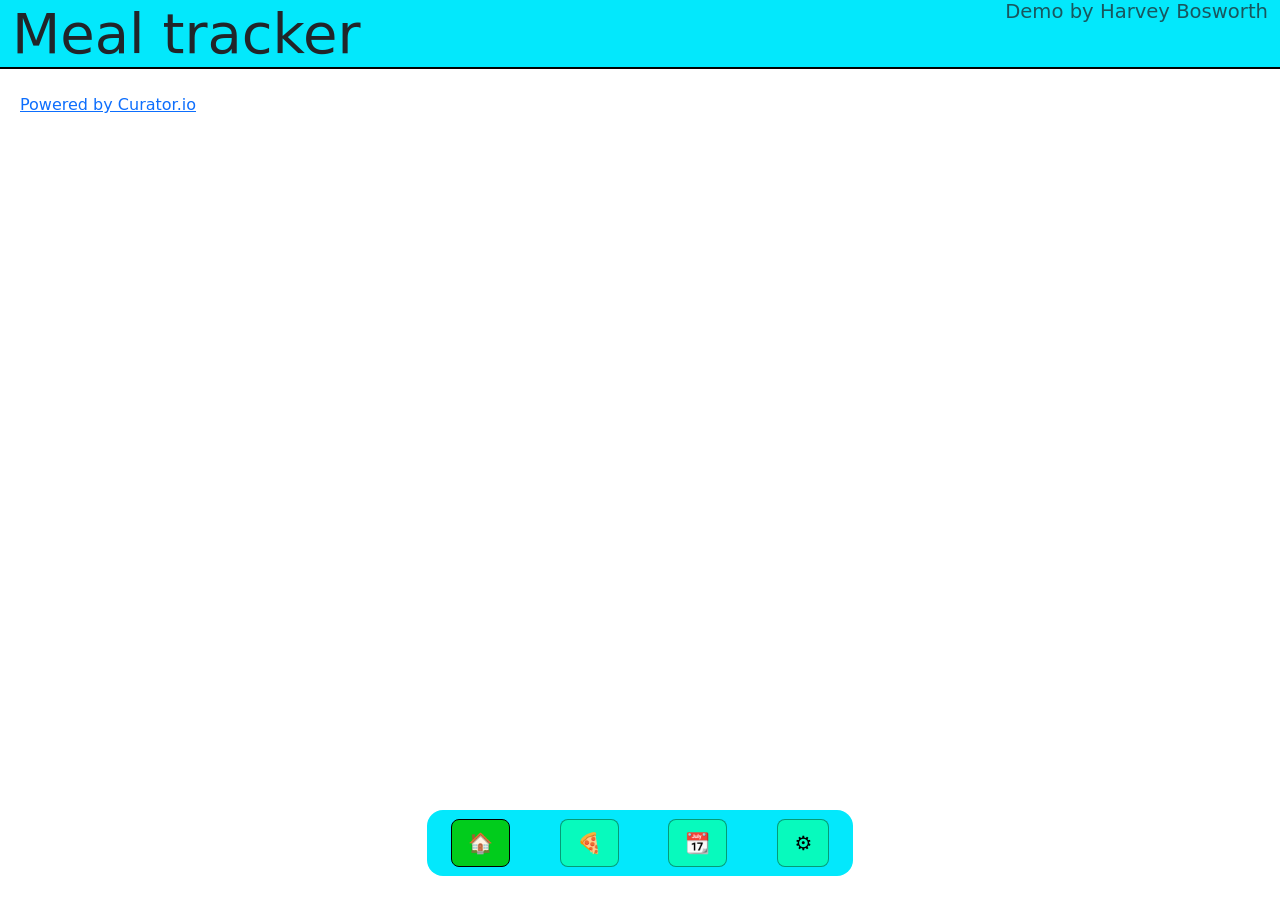
==== index.html @ ad1c33cb "Update index.html" ====
<!DOCTYPE html>
<html lang="en" data-bs-theme="light">
<head>
     <link href="https://cdn.jsdelivr.net/npm/bootstrap@5.3.0/dist/css/bootstrap.min.css" rel="stylesheet">
     <link rel="stylesheet" type="text/css" href="https://cdn.curator.io/6.0/curator.embed.css" />
     <link rel="stylesheet" href="style.css"/>
     <link rel="manifest" href="manifest.json"/>

    <meta name="viewport" content="width=device-width, initial-scale=1">
</head>




<body>
   

<div class="sticky-top">
<h1 
     class="container-fluid bg-body-tertiary display-4 border-bottom border-2 border-black mb-0"> Meal tracker 
     <small class="text-muted float-end" style="font-size: 35%"> Demo by Harvey Bosworth</small>
</h1>


<div class="progress rounded-0 d-none" role="progressbar" style="height: 6px;" id="loadingindicator">
  <div class="progress-bar progress-bar-striped progress-bar-animated bg-warning" style="width: 100%"></div>
</div>
</div>

<br>



<div class="pageview container-fluid mb-5" id="homePage">
     
          <div class="px-2 mb-5" id="curator-feed-default-feed-layout"><a href="https://curator.io" target="_blank" class="crt-logo crt-tag">Powered by Curator.io</a></div>
     </div>

<div class="pageview container-fluid" id="mealsPage" style="display:none">

     <div class="d-flex text-center mx-auto justify-content-between col-12 col-md-8">
     <h2>Meals</h2>
     
          

     

     <div>
          <input class="btn btn-primary" type="button" id="createmealbtn" value="Create" onclick="togglePages('createmealPage')"/>
          <input class="btn btn-secondary me-1" type="button" id="viewallbtn" value="View all"  onclick="togglePages('viewallmealsPage')"/>

     </div>
     
     </div>
     <p class="text-muted d-flex text-center mx-auto justify-content-between col-12 col-md-8">Recently made</p>

          <div class= "mx-auto d-flex flex-wrap justify-content-center col-12 col-md-8" id="recentlymademeals">

          </div>
          <div> <!--SO NAVBAR DOESN'T OBSTRUCT CARDS WHEN FULLY SCROLLED-->
               <br>
               <br>
               <br>
               
          </div>
          
          
     </div>
     
          <!-- create meals -->
          <div class="pageview container-fluid col-12 col-md-9 mb-5" id="createmealPage" style="display:none">

               <form id="mealform">

               <div class=" d-flex text-center mx-auto justify-content-between">
               <button class="btn btn-secondary" type="button" id="backbtn" value="◀" onclick="togglePages('mealsPage')">
               <img src="source/backarrow.png" id="backarrow"></button>

               <h2 class="pt-1">Create</h2>


               <div>
               <input class="btn btn-primary" type="submit" value="Confirm" id="submit">
               <input class="btn btn-secondary" type="reset" value="Reset" onclick="resetForm()">
               </div>
               </div>

          <div class="container text-center mt-4">
               <div class="d-flex mx-auto ">
                    <div class="input-group">
                    <label class="input-group-text" for="mealname"> Meal <br> name:</label>
                    <input class="form-control" type="text" id="mealname" name="mealname" required>   
                    </div>
               </div>
          </div>     

          <div class="container text-center mt-4">
               <div class="d-flex mx-auto ">
                    <div class="input-group">
                    <label class="input-group-text" id="URLlabel" for="URL"> Video URL:</label>

                    <input class="form-control" type="text" id="URL" name="URL">
                    </div>
               </div>
          </div>
                    
          <div class="container text-start mt-3">
               <div class="mx-auto">
               <div class="justify-content-between d-flex mb-1">
                    <label> Instructions + Ingredients:</label>
                    <input class="btn btn-outline-secondary pt-0 pb-0  px-1 d-none" id="paste" type="button" value="Paste" onclick="urlPaste()">
               </div>
                    <textarea class="form-control" id="instructions" name="instructions" style="height: 150px; line-height: 1.4;"></textarea>
                     
               </div>
          </div>

          <div class="container text-center mt-4">
               <div class="d-flex mx-auto align-items-center ">
                    
               <div class="input-group ">
                    <label class="input-group-text"for="calories"> Calories:</label>
                    <input class="form-control me-3 " type="number" id="calories" name="calories">
               </div>           

               <div class="input-group ">
                    <label class="input-group-text" for="cost"> Cost:</label> 
                    <p class=" mb-0 input-group-text">£</p> 
                    <input class="form-control" type="number" step="0.01" id="cost" name="cost">
               </div>
                    
               </div>
          </div>

           <div class="container text-center mt-4 pb-4">
               <div class="d-flex mx-auto  justify-content-center align-items-center ">
                    
               <div class="input-group">

                    <label class="input-group-text" for="category"> Category:</label>
                    <select class="form-select me-4 rounded-end" id="category" name="category" value="Select">
                         <option value="n/a">Select</option>
                         <option value="breakfast">Breakfast</option>
                         <option value="lunch">Lunch</option>
                         <option value="dinner">Dinner</option>
                         <option value="baking/dessert">Baking/Dessert</option>
                         <option value="snack">Snack</option>
                    </select>
               
                   
                    <label class= "pt-2 btn btn-outline-primary rounded" for="mealimage">📸</label>
                    <input type="file" id="mealimage" name="mealimage" style="display:none;" accept="image/png, image/jpeg, image/heic, image/jpg"><br>
               </div>   
               </div>
                    <div class="pt-4 d-flex mx-auto justify-content-center align-items-center col-12 col-md-9">
                         <button class="border-0 bg-transparent" type="button" onclick="deleteImg()">
                         <img style="display:none;" class="img-preview border border-5 rounded" id="preview" src="" >
                         </button>
                         </div>
                    </div>
                    <br>
                    <br>
          </div>
               


               </form>



               </div>

               <!-- view all meals -->
          <div class="pageview container-fluid mb-5" id="viewallmealsPage" style="display:none">
               <div class="d-flex text-center mx-auto col-12 col-md-8">
               <button class="btn btn-secondary" type="button" id="backbtn" value="◀" onclick="togglePages('mealsPage')">
          <img src="source/backarrow.png" id="backarrow">
          </button>
          <h2 class="pt-1 ps-3 pb-4">View all</h2>
          </div>
          
          <div class="mx-auto col-12 col-md-6 ">
               <h3> Breakfast</h3>
                    <div id="breakfast" style="height: 410px" class="card-scroll d-flex overflow-auto overflow-y-hidden flex-wrap flex-column align-content-start ps-2 pe-5 mx-auto">

               </div>
          </div>
               <br>

          <div class="mx-auto col-12 col-md-6 ">
               <h3> Lunch</h3>
               <div id="lunch" style="height: 410px" class="card-scroll d-flex overflow-auto overflow-y-hidden flex-wrap flex-column align-content-start ps-2 pe-5 mx-auto">

                    </div>
                    </div>
               <br>

          <div class="mx-auto col-12 col-md-6">    
               <h3> Dinner</h3>
               <div id="dinner" style="height: 410px" class="card-scroll d-flex overflow-auto overflow-y-hidden flex-wrap flex-column align-content-start ps-2 pe-5 mx-auto">

                    </div>
                    </div>
               <br>

          <div class="mx-auto col-12 col-md-6">
               <h3> Baking/Dessert</h3>
               <div id="baking/dessert" style="height: 410px" class="card-scroll d-flex overflow-auto overflow-y-hidden flex-wrap flex-column align-content-start ps-2 pe-5 mx-auto">

                    </div>
                    </div>
               <br>     
          

          <div class="mx-auto col-12 col-md-6">
               <h3> Snacks</h3>
               <div id="snack" style="height: 410px" class="card-scroll d-flex overflow-auto overflow-y-hidden flex-wrap flex-column align-content-start pe-5 mx-auto">

                    </div>
                    </div>          
               <br>

               </div>


               <!-- calendar interface -->
<div class="pageview mb-5" id="calendarPage" style="display:none">
     <div style="height: 500px">
          <div id='calendar' class="px-4 col-12 col-md-8 d-flex mx-auto my-auto" ></div>
     </div>
</div>

     

               <!-- settings interface -->
<div class="pageview container-fluid col-12 col-md-8 mb-5" id="settingsPage" style="display:none">

     <h2>Settings</h2>

<div class="container text-center mt-5">
  <div class="d-flex justify-content-between ">

     <label class="form-check-label my-auto" for="darkmodebtn">Dark mode</label>
     <div class="form-check form-switch">
      <input class="form-check-input" style="min-width: 100px; min-height: 30px;" type="checkbox" role="switch" id="darkmodebtn" value="dark mode" onclick="theme()"/>
     
     </div>
</div>

<div class="d-flex justify-content-between align-items-center pt-5">

     <p class="me-3 text-start my-auto"> Export data for importing on another device</p>
     
      <button type="button" class="btn btn-outline-secondary" style="min-width: 100px;" onclick="exportData()">Export</button>

</div>

<div class="d-flex justify-content-between align-items-center pt-5">

     <p class="me-3 text-start my-auto"> Import data using exported file</p>

     <label class= "btn btn-outline-secondary" style="min-width: 100px;" for="importInput">Import</label>
      <input type="file" id="importInput"style="display: none;" class="btn btn-outline-secondary" style="min-width: 100px;" onclick="importData()" accept=".json"></button>

</div>

<div class="d-flex justify-content-between align-items-center pt-5">

     <p class="me-3 text-start my-auto"> Remove all saved data</p>
     
      <button type="button" class="btn btn-outline-danger" style="min-width: 100px;" onclick="clearData()">Reset</button>

</div>

<div class="d-flex justify-content-between align-items-center pt-5">

     <p class="me-3 text-start my-auto"> Add app to homescreen</p>
     
     <pwa-install type="button" class="btn btn-outline-secondary" style="min-width: 100px;"> Install </pwa-install>

</div>

</div>

     


     </div>
     
     
     
     


<br>
<nav class="nav navbar"> 

<div class="container-fluid navbar-footer fixed-bottom bg-body-tertiary mb-4 px-4 py-1 rounded-4 col-md-6 col-lg-4 col-11" id="navbuttons">
     <input class ="btn nav-btn btn-lg active" role="button" aria-pressed="true" type ="button" id="homebtn" value="🏠" onclick="togglePages('homePage', 'homebtn')" />
     <input class ="btn nav-btn btn-lg" role="button" aria-pressed="true" type ="button" id="mealpagebtn" value="🍕" onclick="togglePages('mealsPage', 'mealpagebtn')" />  
     <input class ="btn nav-btn btn-lg" role="button" aria-pressed="true" type ="button" id="calendarbtn" value="📆" onclick="togglePages('calendarPage', 'calendarbtn')" />  
     <input class ="btn nav-btn btn-lg" role="button" aria-pressed="true" type ="button" id="settingsbtn" value="⚙" onclick="togglePages('settingsPage', 'settingsbtn')" />  
</div>
</nav>

<!--meal modal html, hidden-->
<div class="modal fade" id="mealModal" tabindex="-1" role="dialog" aria-labelledby="exampleModalCenterTitle" aria-hidden="true">
  <div class="modal-dialog modal-dialog-centered" role="document">
    <div class="modal-content">
      <div class="modal-header" id="mealModalHeader" >
        
        
          
        
      </div>
      <div class="modal-body" id="mealModalBody">
     
      </div>
      <div class="modal-footer" id ="mealModal-footer"> <!-- where buttons go, created in script.js-->
        
      </div>
    </div>
  </div>
</div>

<!--calendar modal html, hidden-->
<div class="modal fade" id="calendarModal" tabindex="-1" role="dialog" aria-labelledby="exampleModalCenterTitle" aria-hidden="true">
  <div class="modal-dialog modal-dialog-centered" role="document">
    <div class="modal-content">
      <div class="modal-header" >
        <h5 class="modal-title text-wrap text-break" id="calModalTitle">Date</h5>
        <button type="button" class="close" data-bs-dismiss="modal" aria-label="Close">
          <span aria-hidden="true">&times;</span>
        </button>
      </div>
     
      <div class="modal-body pe-1 d-flex justify-content-center flex-wrap" id="calModalBody">
      </div>
      <div class="modal-footer justify-content-between" id ="calModal-footer"> <!-- where buttons go, created in script.js-->
        
      </div>
    </div>
  </div>
</div>


<!-- curator.io feed, sourced from curator.io account -->
<script type="text/javascript">
/* curator-feed-default-feed-layout */
(function(){
var i,e,d=document,s="script";i=d.createElement("script");i.async=1;i.charset="UTF-8";
i.src="https://cdn.curator.io/published/4ed3e93b-3e21-4fe5-b2a0-c3295cbba022.js";
e=d.getElementsByTagName(s)[0];e.parentNode.insertBefore(i, e);
})();

</script>


<script type="module" src="https://cdn.jsdelivr.net/npm/@pwabuilder/pwa-install"></script>    
</body>


<script src="https://cdn.jsdelivr.net/npm/bootstrap@5.3.0/dist/js/bootstrap.bundle.min.js"></script> <!-- bootstrap -->
<script src="https://cdn.jsdelivr.net/npm/localforage@1.10.0/dist/localforage.min.js"></script> <!-- localforage (increased storage)-->
<script src="https://cdn.jsdelivr.net/npm/fullcalendar@6.1.20/index.global.min.js"></script>  <!-- calendar-->
<script src="script.js"></script>
<script src="sw.js"></script>
</html>
---- style.css ----
.nav-btn {
  --bs-btn-color: #000000;
  --bs-btn-bg: #07fabd;
  --bs-btn-border-color: #00000060;
  --bs-btn-hover-color: #000000;
  --bs-btn-hover-bg: #edf5f0;
  --bs-btn-hover-border-color: #000000;
  --bs-btn-focus-shadow-rgb: 49, 132, 253;
  --bs-btn-active-color: #fff;
  --bs-btn-active-bg: #01cc1c;
  --bs-btn-active-border-color: #000000;
  --bs-btn-active-shadow: inset 0 3px 5px rgba(0, 0, 0, 0.125);
  --bs-btn-disabled-color: #fff;
  --bs-btn-disabled-bg: #0d6efd;
  --bs-btn-disabled-border-color: #0d6efd;
  margin: 5px 0;
}

.btn-primary {
  --bs-btn-bg: #01cc1c;
  --bs-btn-color: #f7f7f7;
  --bs-btn-border-color: #00000060;
  --bs-btn-hover-color: #000000;
  --bs-btn-hover-bg: #edf5f0;
  --bs-btn-hover-border-color: #000000;
  --bs-btn-active-color: #fff;
  --bs-btn-active-bg: #01cc1c;
  height: 42px;
}

.btn-outline-primary {
  --bs-btn-active-bg: #01cc1c;
  --bs-btn-border-color: #01cc1c;
  --bs-btn-hover-color: #000000;
  --bs-btn-hover-border-color: #000000;
  --bs-btn-hover-bg: #01cc1c;
  --bs-btn-active-color: #fff;
  --bs-btn-active-border-color: #ffffff;
  
  
}

.btn-success {
  --bs-btn-color: #f7f7f7;
  --bs-btn-border-color: #00000060;
  --bs-btn-hover-color: #000000;
  --bs-btn-hover-bg: #edf5f0;
  --bs-btn-hover-border-color: #000000;
  --bs-btn-active-color: #fff;
  --bs-btn-active-border-color: #ffffff;
  height: 42px;
}

.btn-secondary {
  --bs-btn-color: #f7f7f7;
  --bs-btn-border-color: #00000060;
  --bs-btn-hover-color: #000000;
  --bs-btn-hover-bg: #edf5f0;
  --bs-btn-hover-border-color: #000000;
  --bs-btn-active-color: #fff;
  --bs-btn-active-border-color: #ffffff;
  height: 42px;
}

.btn-danger {
  --bs-btn-color: #f7f7f7;
  --bs-btn-border-color: #00000060;
  --bs-btn-hover-color: #000000;
  --bs-btn-hover-bg: #edf5f0;
  --bs-btn-hover-border-color: #000000;
  --bs-btn-active-color: #fff;

}

.switch-lg {
  transform: scale(1.5);
}

#backarrow {
width: 40px;
height: auto;
}

#backbtn {
 padding: 0;
}

.img-modal {
height:100%;
width:100%;
object-fit: contain;
}

.img-card {
height:100%;
width:100%;
object-fit: fill;
}


.img-preview {
  width: 100%;
  height: 100%;
  object-fit: contain;

}


.card-scroll {
  -webkit-mask-image: linear-gradient(to right, rgb(0, 0, 0) 85%, transparent 100%);
    mask-image: linear-gradient(to right, rgb(0, 0, 0) 85%, transparent 100%);
}

.fc a {
    color: inherit; /* Forces calendar to use the normal text color (black/gray) */
    text-decoration: none; /* Removes the underline */
}

[data-bs-theme="dark"] {

  --bs-tertiary-bg-rgb: 18, 18, 18;
  
}

[data-bs-theme="dark"] .btn-primary,
[data-bs-theme="dark"] .nav-btn {
--bs-btn-active-bg:#06e724;
--bs-btn-bg: #02a818;
}

[data-bs-theme="light"] {

  --bs-tertiary-bg-rgb: 3, 232, 252

}
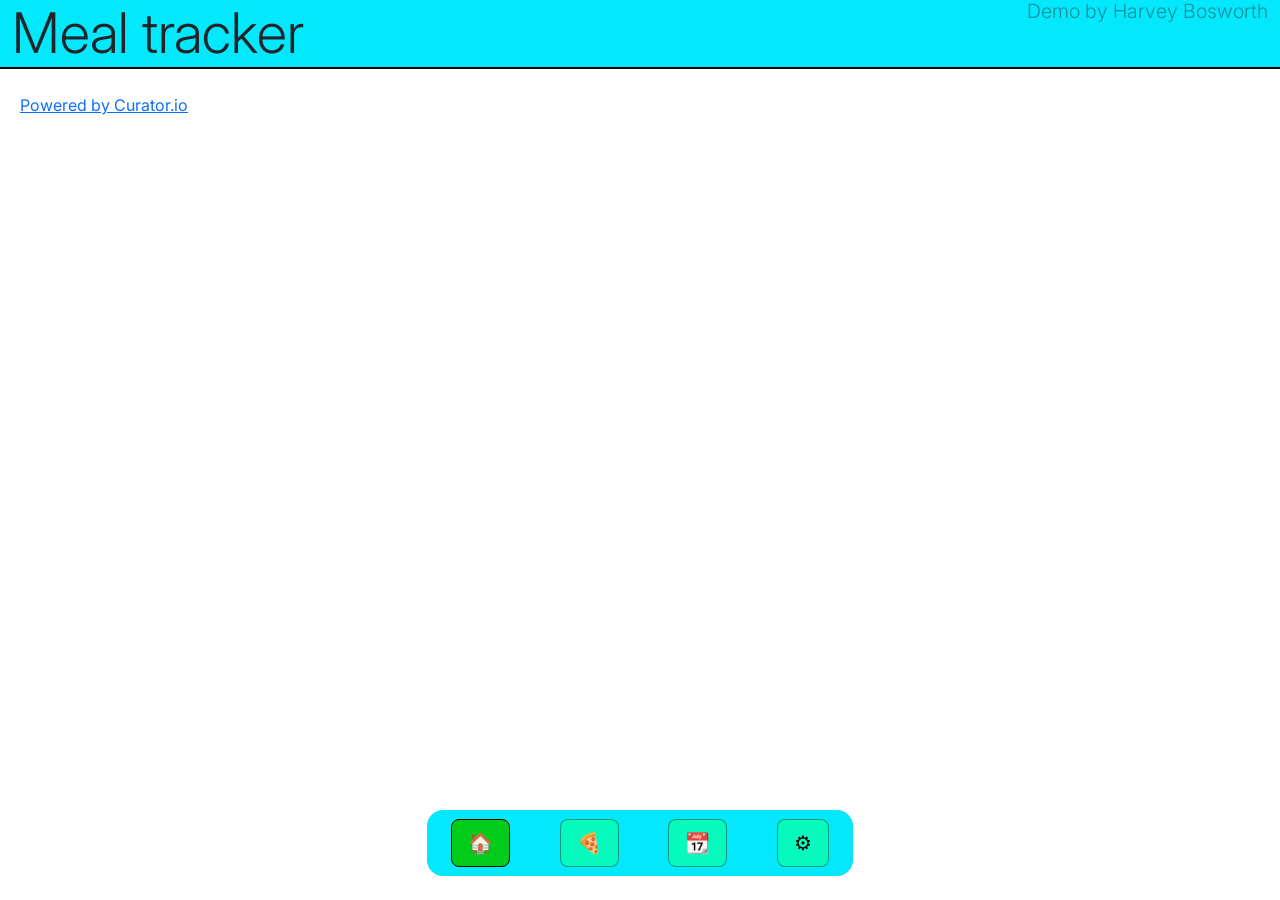
==== commit bba46332: "visual improvements better close and back buttons  card backgrounds  font" ====
--- a/index.html
+++ b/index.html
@@ -5,7 +5,9 @@
      <link rel="stylesheet" type="text/css" href="https://cdn.curator.io/6.0/curator.embed.css" />
      <link rel="stylesheet" href="style.css"/>
      <link rel="manifest" href="manifest.json"/>
-
+     <link rel="preconnect" href="https://fonts.googleapis.com">
+     <link rel="preconnect" href="https://fonts.gstatic.com" crossorigin>
+     <link href="https://fonts.googleapis.com/css2?family=Inter:wght@300..700&display=swap" rel="stylesheet">
     <meta name="viewport" content="width=device-width, initial-scale=1">
 </head>
 
@@ -260,7 +262,7 @@
      <p class="me-3 text-start my-auto"> Import data using exported file</p>
 
      <label class= "btn btn-outline-secondary" style="min-width: 100px;" for="importInput">Import</label>
-      <input type="file" id="importInput"style="display: none;" class="btn btn-outline-secondary" style="min-width: 100px;" onclick="importData()" accept=".json"></button>
+      <input type="file" id="importInput"style="display: none;" class="btn btn-outline-secondary" style="min-width: 100px;" onclick="importData()" accept=".json">
 
 </div>
 
@@ -272,13 +274,7 @@
 
 </div>
 
-<div class="d-flex justify-content-between align-items-center pt-5">
-
-     <p class="me-3 text-start my-auto"> Add app to homescreen</p>
-     
-     <pwa-install type="button" class="btn btn-outline-secondary" style="min-width: 100px;"> Install </pwa-install>
-
-</div>
+
 
 </div>
 
@@ -356,7 +352,7 @@
 </script>
 
 
-<script type="module" src="https://cdn.jsdelivr.net/npm/@pwabuilder/pwa-install"></script>    
+<script type="module" src="https://cdn.jsdelivr.net/npm/@pwabuilder/pwainstall"></script>    
 </body>
 
 
--- a/style.css
+++ b/style.css
@@ -1,3 +1,23 @@
+body {
+  font-family: 'Inter', sans-serif;
+  -webkit-font-smoothing: antialiased;
+  -moz-osx-font-smoothing: grayscale;
+}
+
+.card-text {
+  font-weight: 400;
+}
+
+.card-title {
+  font-weight: 600;
+}
+
+.text-muted {
+  opacity: 0.6;
+
+}
+
+
 .nav-btn {
   --bs-btn-color: #000000;
   --bs-btn-bg: #07fabd;
@@ -26,7 +46,11 @@
   --bs-btn-active-color: #fff;
   --bs-btn-active-bg: #01cc1c;
   height: 42px;
+  font-weight: 600;
 }
+
+
+
 
 .btn-outline-primary {
   --bs-btn-active-bg: #01cc1c;
@@ -49,6 +73,7 @@
   --bs-btn-active-color: #fff;
   --bs-btn-active-border-color: #ffffff;
   height: 42px;
+  font-weight: 500;
 }
 
 .btn-secondary {
@@ -60,6 +85,7 @@
   --bs-btn-active-color: #fff;
   --bs-btn-active-border-color: #ffffff;
   height: 42px;
+  font-weight: 500;
 }
 
 .btn-danger {
@@ -69,7 +95,19 @@
   --bs-btn-hover-bg: #edf5f0;
   --bs-btn-hover-border-color: #000000;
   --bs-btn-active-color: #fff;
+font-weight: 500; 
+}
 
+.close {
+  background: transparent;
+    border: none;
+    font-weight: 900;
+    font-size : 20px;
+}
+
+.card {
+  --bs-card-bg: #fdf7f7;
+  --bs-card-border-color: #cccaca;
 }
 
 .switch-lg {
@@ -78,7 +116,6 @@
 
 #backarrow {
 width: 40px;
-height: auto;
 }
 
 #backbtn {
@@ -128,8 +165,18 @@
 --bs-btn-bg: #02a818;
 }
 
+[data-bs-theme="dark"] .card {
+  --bs-card-bg: rgba(255, 255, 255, 0.08); /* Soft white glow */
+  --bs-card-border-color: rgba(255, 255, 255, 0.15);
+}
+
 [data-bs-theme="light"] {
 
   --bs-tertiary-bg-rgb: 3, 232, 252
 
+}
+
+#settingsPage button, #settingsPage label{
+  font-weight: 900;
+
 }
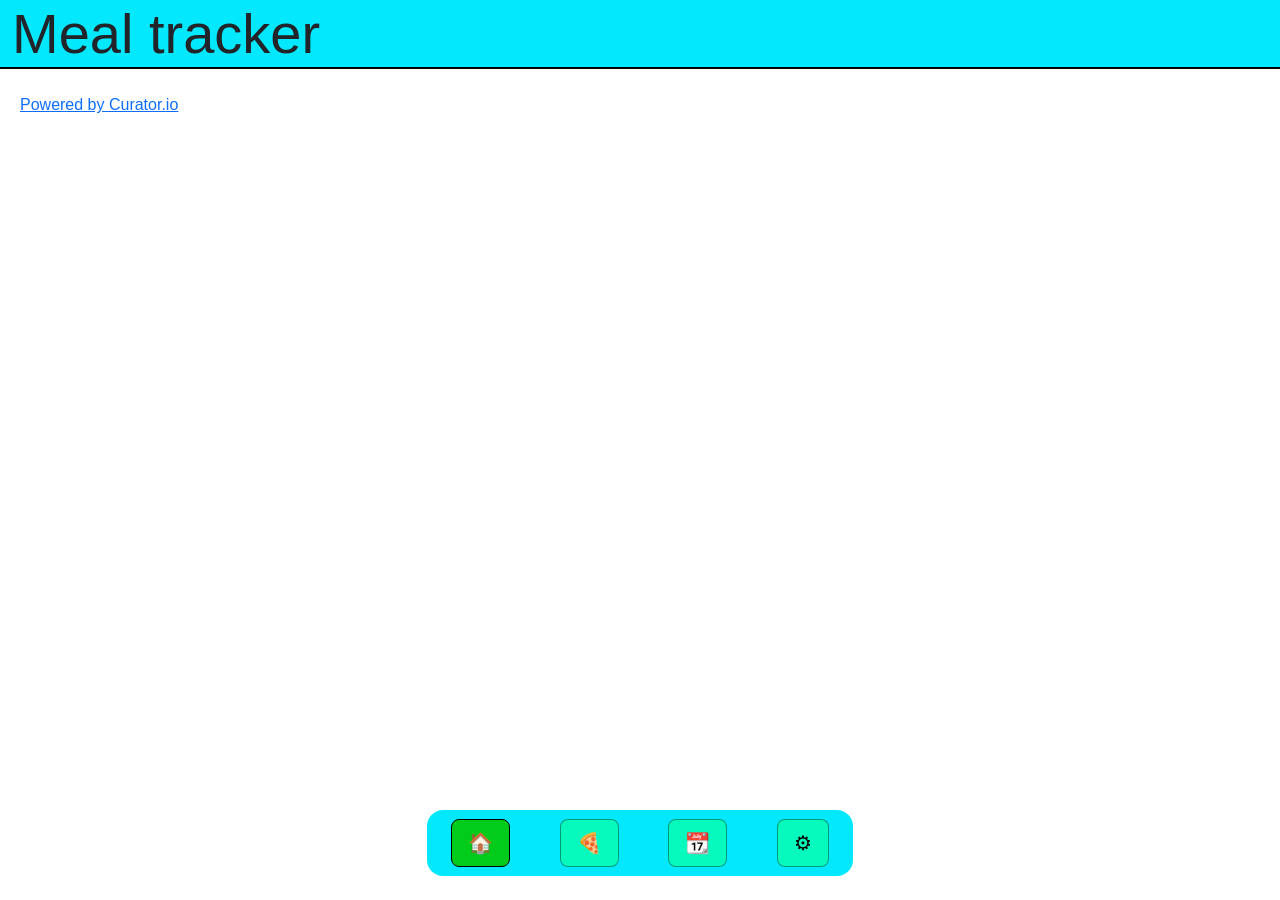
==== commit b8f7d096: "Theme Made dark mode the default when opening app for the first time.  Removed name watermark  updat" ====
--- a/index.html
+++ b/index.html
@@ -1,13 +1,11 @@
 <!DOCTYPE html>
-<html lang="en" data-bs-theme="light">
+<html lang="en" data-bs-theme="dark">
 <head>
      <link href="https://cdn.jsdelivr.net/npm/bootstrap@5.3.0/dist/css/bootstrap.min.css" rel="stylesheet">
      <link rel="stylesheet" type="text/css" href="https://cdn.curator.io/6.0/curator.embed.css" />
      <link rel="stylesheet" href="style.css"/>
-     <link rel="manifest" href="manifest.json"/>
-     <link rel="preconnect" href="https://fonts.googleapis.com">
-     <link rel="preconnect" href="https://fonts.gstatic.com" crossorigin>
-     <link href="https://fonts.googleapis.com/css2?family=Inter:wght@300..700&display=swap" rel="stylesheet">
+
+
     <meta name="viewport" content="width=device-width, initial-scale=1">
 </head>
 
@@ -20,7 +18,7 @@
 <div class="sticky-top">
 <h1 
      class="container-fluid bg-body-tertiary display-4 border-bottom border-2 border-black mb-0"> Meal tracker 
-     <small class="text-muted float-end" style="font-size: 35%"> Demo by Harvey Bosworth</small>
+     <small class="text-muted float-end" style="font-size: 35%"></small>
 </h1>
 
 
@@ -262,7 +260,7 @@
      <p class="me-3 text-start my-auto"> Import data using exported file</p>
 
      <label class= "btn btn-outline-secondary" style="min-width: 100px;" for="importInput">Import</label>
-      <input type="file" id="importInput"style="display: none;" class="btn btn-outline-secondary" style="min-width: 100px;" onclick="importData()" accept=".json">
+      <input type="file" id="importInput"style="display: none;" class="btn btn-outline-secondary" style="min-width: 100px;" onclick="importData()" accept=".json"></button>
 
 </div>
 
@@ -273,8 +271,6 @@
       <button type="button" class="btn btn-outline-danger" style="min-width: 100px;" onclick="clearData()">Reset</button>
 
 </div>
-
-
 
 </div>
 
@@ -348,11 +344,8 @@
 i.src="https://cdn.curator.io/published/4ed3e93b-3e21-4fe5-b2a0-c3295cbba022.js";
 e=d.getElementsByTagName(s)[0];e.parentNode.insertBefore(i, e);
 })();
-
 </script>
-
-
-<script type="module" src="https://cdn.jsdelivr.net/npm/@pwabuilder/pwainstall"></script>    
+    
 </body>
 
 
@@ -360,5 +353,4 @@
 <script src="https://cdn.jsdelivr.net/npm/localforage@1.10.0/dist/localforage.min.js"></script> <!-- localforage (increased storage)-->
 <script src="https://cdn.jsdelivr.net/npm/fullcalendar@6.1.20/index.global.min.js"></script>  <!-- calendar-->
 <script src="script.js"></script>
-<script src="sw.js"></script>
 </html>
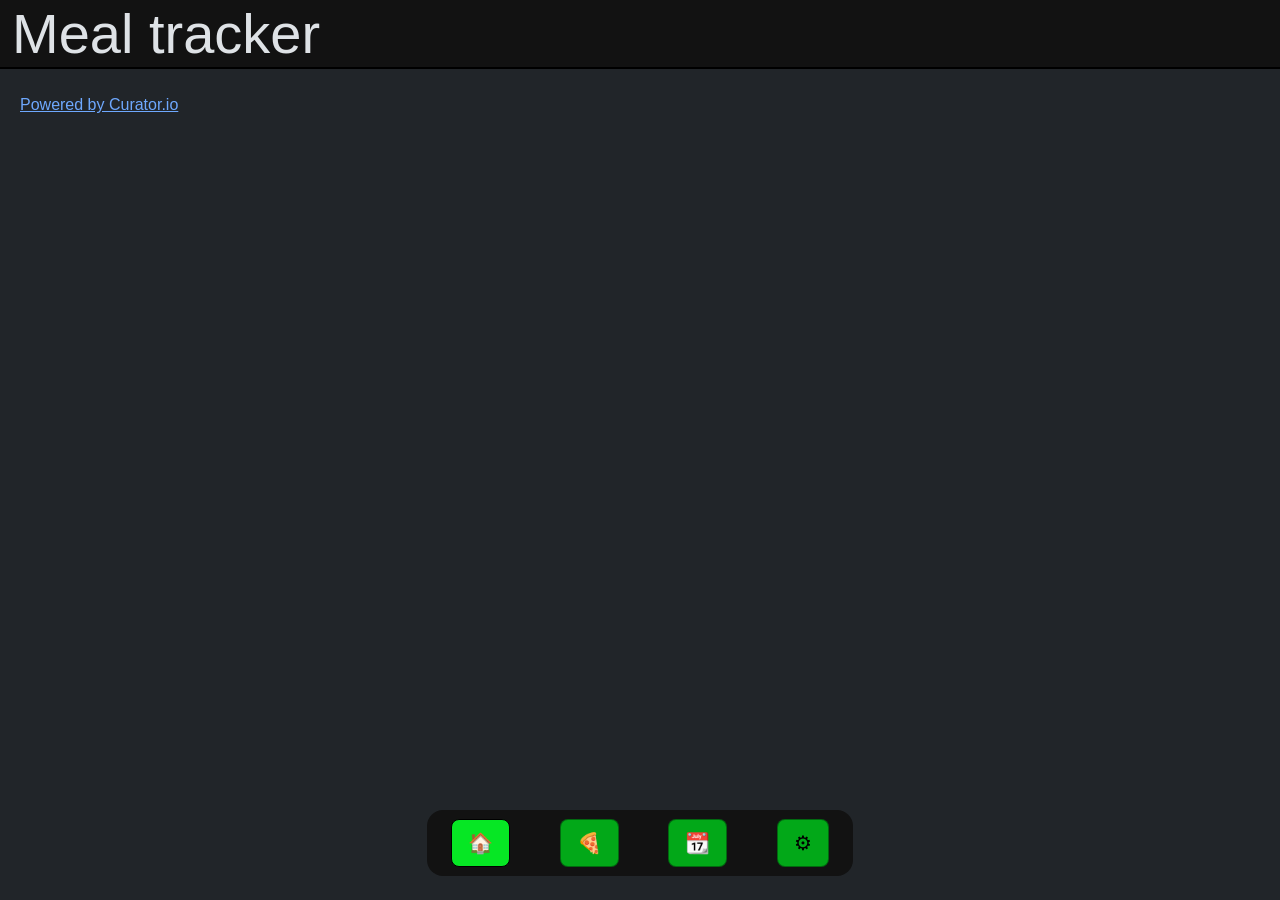
==== commit c6040ffd: "dark mode default fix" ====
--- a/index.html
+++ b/index.html
@@ -1,10 +1,9 @@
 <!DOCTYPE html>
-<html lang="en" data-bs-theme="dark">
+<html lang="en" data-bs-theme='dark'>
 <head>
      <link href="https://cdn.jsdelivr.net/npm/bootstrap@5.3.0/dist/css/bootstrap.min.css" rel="stylesheet">
      <link rel="stylesheet" type="text/css" href="https://cdn.curator.io/6.0/curator.embed.css" />
      <link rel="stylesheet" href="style.css"/>
-
 
     <meta name="viewport" content="width=device-width, initial-scale=1">
 </head>
@@ -242,7 +241,7 @@
 
      <label class="form-check-label my-auto" for="darkmodebtn">Dark mode</label>
      <div class="form-check form-switch">
-      <input class="form-check-input" style="min-width: 100px; min-height: 30px;" type="checkbox" role="switch" id="darkmodebtn" value="dark mode" onclick="theme()"/>
+      <input id= "darkmodetoggle" class="form-check-input" style="min-width: 100px; min-height: 30px;" type="checkbox" role="switch" id="darkmodebtn" value="dark mode" onclick="theme()"/>
      
      </div>
 </div>
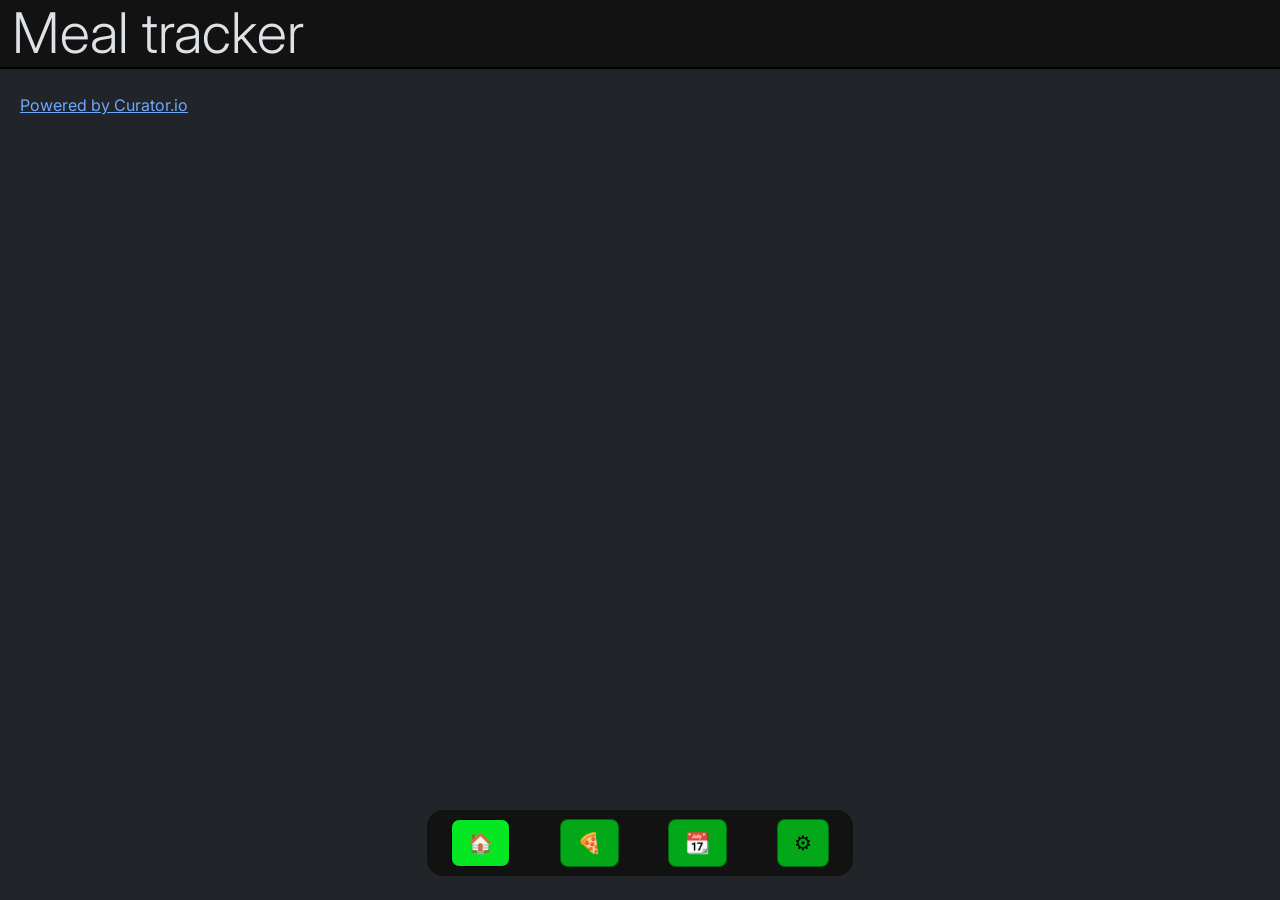
==== commit e1a8d23d: "Merge branch 'main' into main+" ====
--- a/index.html
+++ b/index.html
@@ -4,6 +4,10 @@
      <link href="https://cdn.jsdelivr.net/npm/bootstrap@5.3.0/dist/css/bootstrap.min.css" rel="stylesheet">
      <link rel="stylesheet" type="text/css" href="https://cdn.curator.io/6.0/curator.embed.css" />
      <link rel="stylesheet" href="style.css"/>
+     <link rel="manifest" href="manifest.json"/>
+     <link rel="preconnect" href="https://fonts.googleapis.com">
+     <link rel="preconnect" href="https://fonts.gstatic.com" crossorigin>
+     <link href="https://fonts.googleapis.com/css2?family=Inter:wght@300..700&display=swap" rel="stylesheet">
 
     <meta name="viewport" content="width=device-width, initial-scale=1">
 </head>
@@ -259,7 +263,7 @@
      <p class="me-3 text-start my-auto"> Import data using exported file</p>
 
      <label class= "btn btn-outline-secondary" style="min-width: 100px;" for="importInput">Import</label>
-      <input type="file" id="importInput"style="display: none;" class="btn btn-outline-secondary" style="min-width: 100px;" onclick="importData()" accept=".json"></button>
+      <input type="file" id="importInput"style="display: none;" class="btn btn-outline-secondary" style="min-width: 100px;" onclick="importData()" accept=".json">
 
 </div>
 
@@ -270,6 +274,8 @@
       <button type="button" class="btn btn-outline-danger" style="min-width: 100px;" onclick="clearData()">Reset</button>
 
 </div>
+
+
 
 </div>
 
@@ -343,8 +349,11 @@
 i.src="https://cdn.curator.io/published/4ed3e93b-3e21-4fe5-b2a0-c3295cbba022.js";
 e=d.getElementsByTagName(s)[0];e.parentNode.insertBefore(i, e);
 })();
+
 </script>
-    
+
+
+<script type="module" src="https://cdn.jsdelivr.net/npm/@pwabuilder/pwainstall"></script>    
 </body>
 
 
@@ -352,4 +361,5 @@
 <script src="https://cdn.jsdelivr.net/npm/localforage@1.10.0/dist/localforage.min.js"></script> <!-- localforage (increased storage)-->
 <script src="https://cdn.jsdelivr.net/npm/fullcalendar@6.1.20/index.global.min.js"></script>  <!-- calendar-->
 <script src="script.js"></script>
+<script src="sw.js"></script>
 </html>
